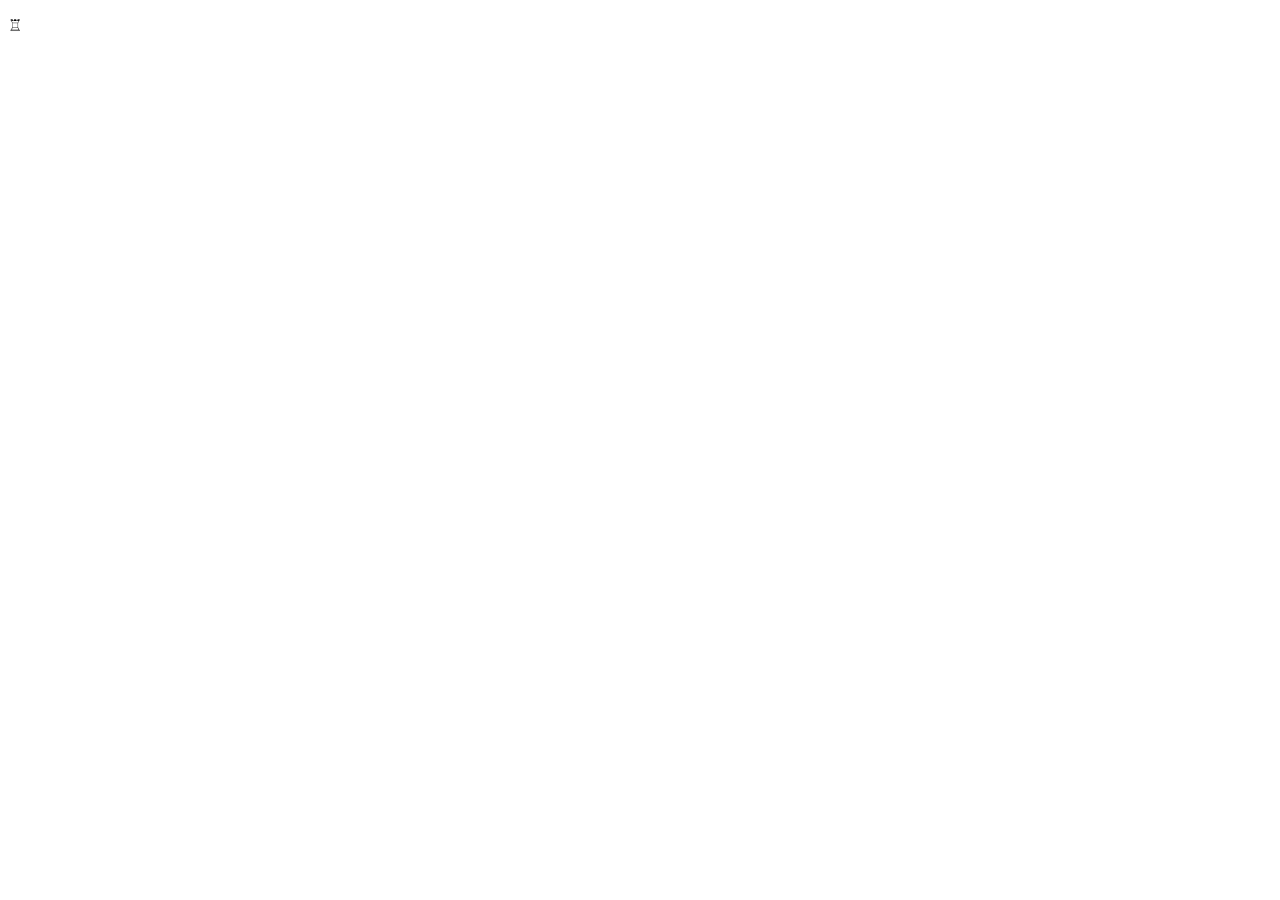
==== test1.html @ 5f6a7014 "ravan" ====
<!DOCTYPE html>
<html lang="en">
<head>
    <meta charset="UTF-8">
    <meta name="viewport" content="width=device-width, initial-scale=1.0">
    <title>Document</title>
</head>
<body>
    <div id="div">
    <p id="p1">&#9814</p>
    </div>
    <script>
     var cg=document.getElementById("div").innerText;
     console.log(cg.charCodeAt(0))

    </script>
</body>
</html>
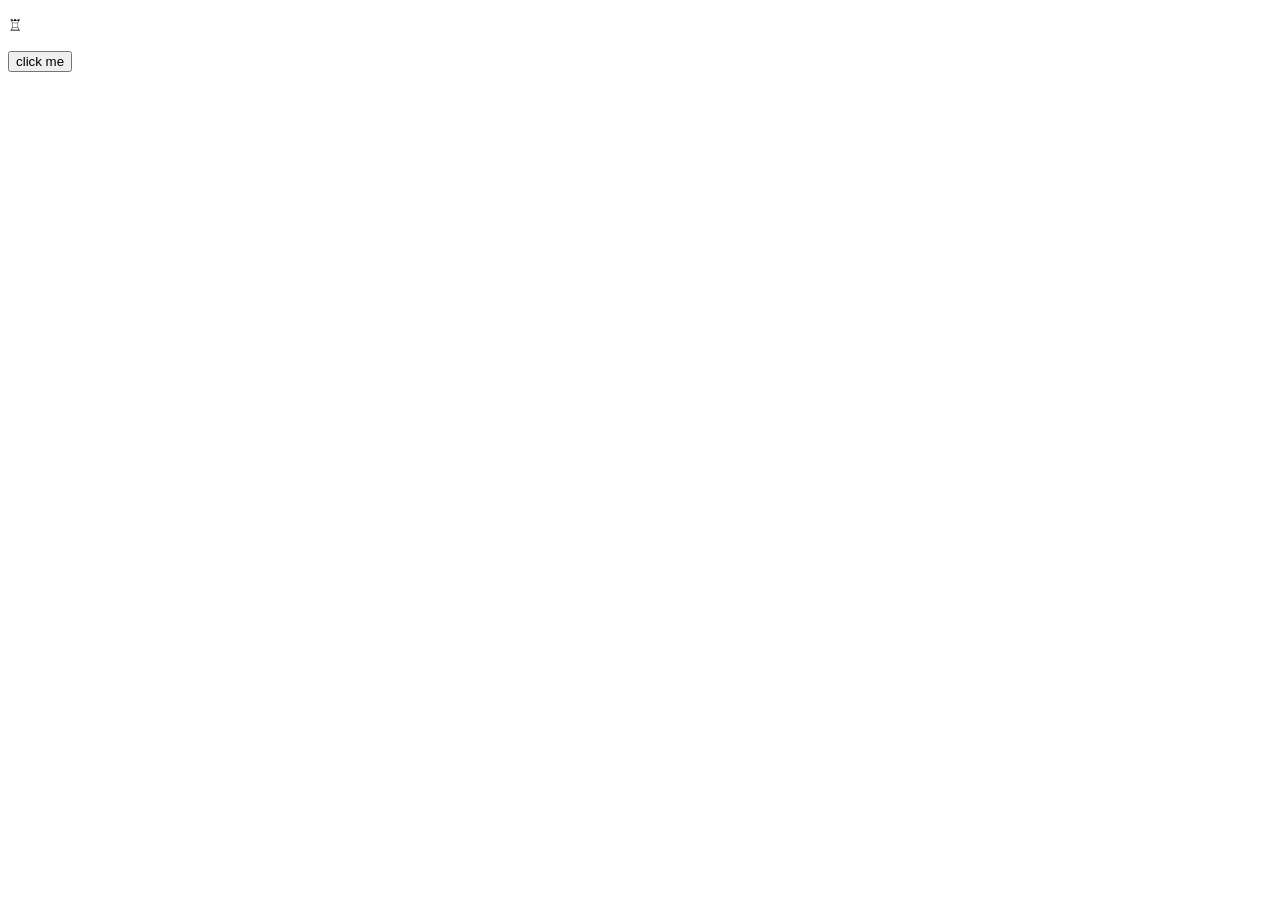
==== commit d10cdff4: "jiij" ====
--- a/test1.html
+++ b/test1.html
@@ -3,15 +3,24 @@
 <head>
     <meta charset="UTF-8">
     <meta name="viewport" content="width=device-width, initial-scale=1.0">
+    <script src="https://ajax.googleapis.com/ajax/libs/jquery/3.5.1/jquery.min.js"></script>
     <title>Document</title>
 </head>
 <body>
     <div id="div">
     <p id="p1">&#9814</p>
     </div>
+    <button id="y" onclick="fun()">click me</button>
     <script>
-     var cg=document.getElementById("div").innerText;
-     console.log(cg.charCodeAt(0))
+     var c=""
+     $("div").click(function jg(evt){
+         c=this.id;
+         
+     })
+     function fun(){
+     console.log(c);
+     }
+    
 
     </script>
 </body>
